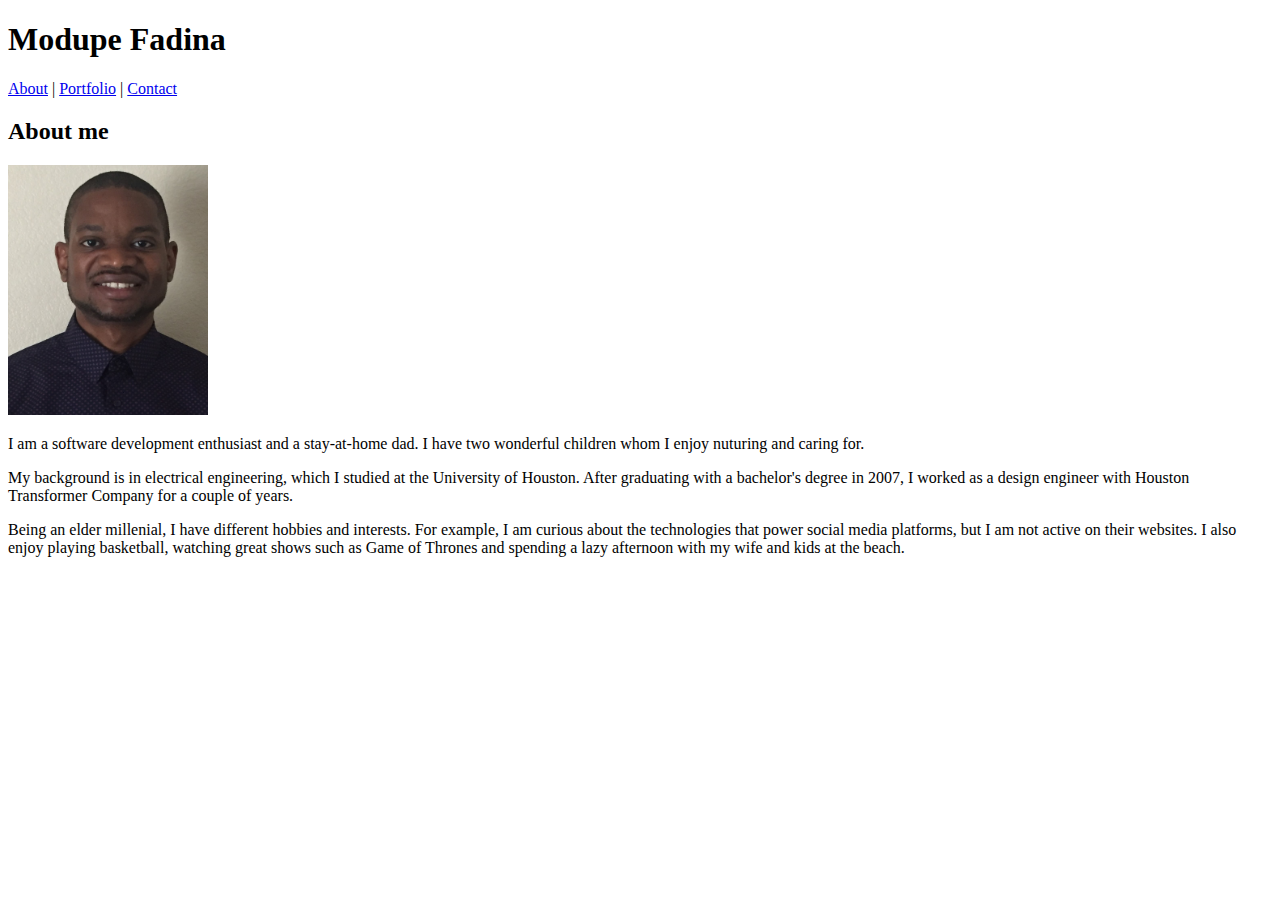
==== index.html @ 22f0e506 "adding html file(index.html) with some content about me" ====
<!DOCTYPE html>
<html lang="en-us">
    <head>
        <meta charset="UTF-8">
        <title>My Portfolio</title>
        <link rel="stylesheet" type="text/css" href="assets/css/style.css">
    </head>
    
    <body>
        
        <header>
            <h1>Modupe Fadina</h1>
        </header>
        
        <nav>
            <a href="/index.html">About</a> |
            <a href="/Portfolio.html">Portfolio</a> |
            <a href="/Contact.html">Contact</a>
        </nav>
        
        <section id="title">
            <h2>About me</h2>
        </section>
        
        <section id="profile">
            <img src="assets/images/dupe_profile3.jpg" alt="Profile image goes here" width="200" height="250">
        </section>
       
        <section id="content">
            <p>I am a software development enthusiast and a stay-at-home dad. I have two wonderful children whom I enjoy nuturing and caring for.   </p>
            <p>My background is in electrical engineering, which I studied at the University of Houston. After graduating with a bachelor's degree in 2007, I worked as a design engineer with Houston Transformer Company for a couple of years.</p>
            <p>Being an elder millenial, I have different hobbies and interests. For example, I am curious about the technologies that power social media platforms, but I am not active on their websites. I also enjoy playing basketball, watching great shows such as Game of Thrones and spending a lazy afternoon with my wife and kids at the beach.</p>
        </section>
        
        <footer class=".footer"></footer>

    </body>
</html>
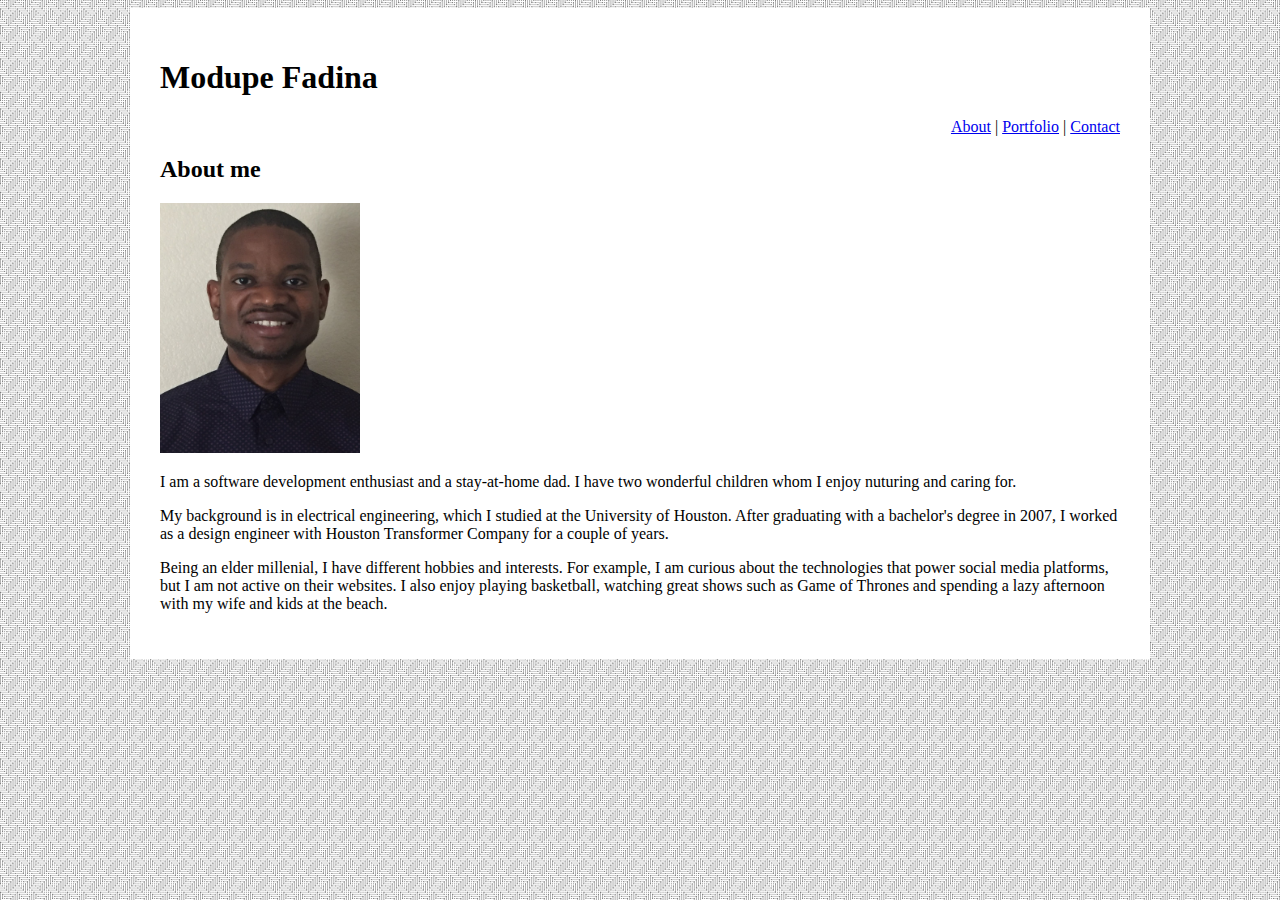
==== commit 7a5d79a9: "adding styles to css; centered main content, included background image and background colors" ====
--- a/index.html
+++ b/index.html
@@ -2,37 +2,39 @@
 <html lang="en-us">
     <head>
         <meta charset="UTF-8">
-        <title>My Portfolio</title>
+        <title>About Modupe Fadina</title>
         <link rel="stylesheet" type="text/css" href="assets/css/style.css">
     </head>
     
     <body>
         
-        <header>
-            <h1>Modupe Fadina</h1>
-        </header>
+        <div id="container">
+            <header class="top-header">
+                <h1>Modupe Fadina</h1>
+            </header>
+            <nav class="top-header">
+                <a href="/index.html">About</a> |
+                <a href="/Portfolio.html">Portfolio</a> |
+                <a href="/Contact.html">Contact</a>
+            </nav>
+            <br>
         
-        <nav>
-            <a href="/index.html">About</a> |
-            <a href="/Portfolio.html">Portfolio</a> |
-            <a href="/Contact.html">Contact</a>
-        </nav>
+            <section id="title">
+                <h2>About me</h2>
+            </section>
         
-        <section id="title">
-            <h2>About me</h2>
-        </section>
+            <section id="profile">
+                <img src="assets/images/dupe_profile3.jpg" alt="Profile image goes here" width="200" height="250">
+            </section>
+       
+            <section id="content">
+                <p>I am a software development enthusiast and a stay-at-home dad. I have two wonderful children whom I enjoy nuturing and caring for.   </p>
+                <p>My background is in electrical engineering, which I studied at the University of Houston. After graduating with a bachelor's degree in 2007, I worked as a design engineer with Houston Transformer Company for a couple of years.</p>
+                <p>Being an elder millenial, I have different hobbies and interests. For example, I am curious about the technologies that power social media platforms, but I am not active on their websites. I also enjoy playing basketball, watching great shows such as Game of Thrones and spending a lazy afternoon with my wife and kids at the beach.</p>
+            </section>
         
-        <section id="profile">
-            <img src="assets/images/dupe_profile3.jpg" alt="Profile image goes here" width="200" height="250">
-        </section>
-       
-        <section id="content">
-            <p>I am a software development enthusiast and a stay-at-home dad. I have two wonderful children whom I enjoy nuturing and caring for.   </p>
-            <p>My background is in electrical engineering, which I studied at the University of Houston. After graduating with a bachelor's degree in 2007, I worked as a design engineer with Houston Transformer Company for a couple of years.</p>
-            <p>Being an elder millenial, I have different hobbies and interests. For example, I am curious about the technologies that power social media platforms, but I am not active on their websites. I also enjoy playing basketball, watching great shows such as Game of Thrones and spending a lazy afternoon with my wife and kids at the beach.</p>
-        </section>
-        
-        <footer class=".footer"></footer>
+            <footer></footer>
+        </div>
 
     </body>
 </html>--- a/assets/css/style.css
+++ b/assets/css/style.css
@@ -0,0 +1,28 @@
+body{
+    background-image: url("../images/crossline-lines.png")
+}
+
+#container{
+   
+    
+    width: 960px;
+    margin: 0 auto;
+    padding: 30px;
+    background: #ffffff;
+    
+}
+
+/*.top-header{
+    background: #ffffff;*/
+}
+header{
+    display: inline-block;
+    background: #4aaaa5;
+    color: #ffffff;
+    padding: 20px;
+    font-family: 'Georgia', Times, "Times New Roman", serif;
+}
+
+nav{
+    float: right;
+}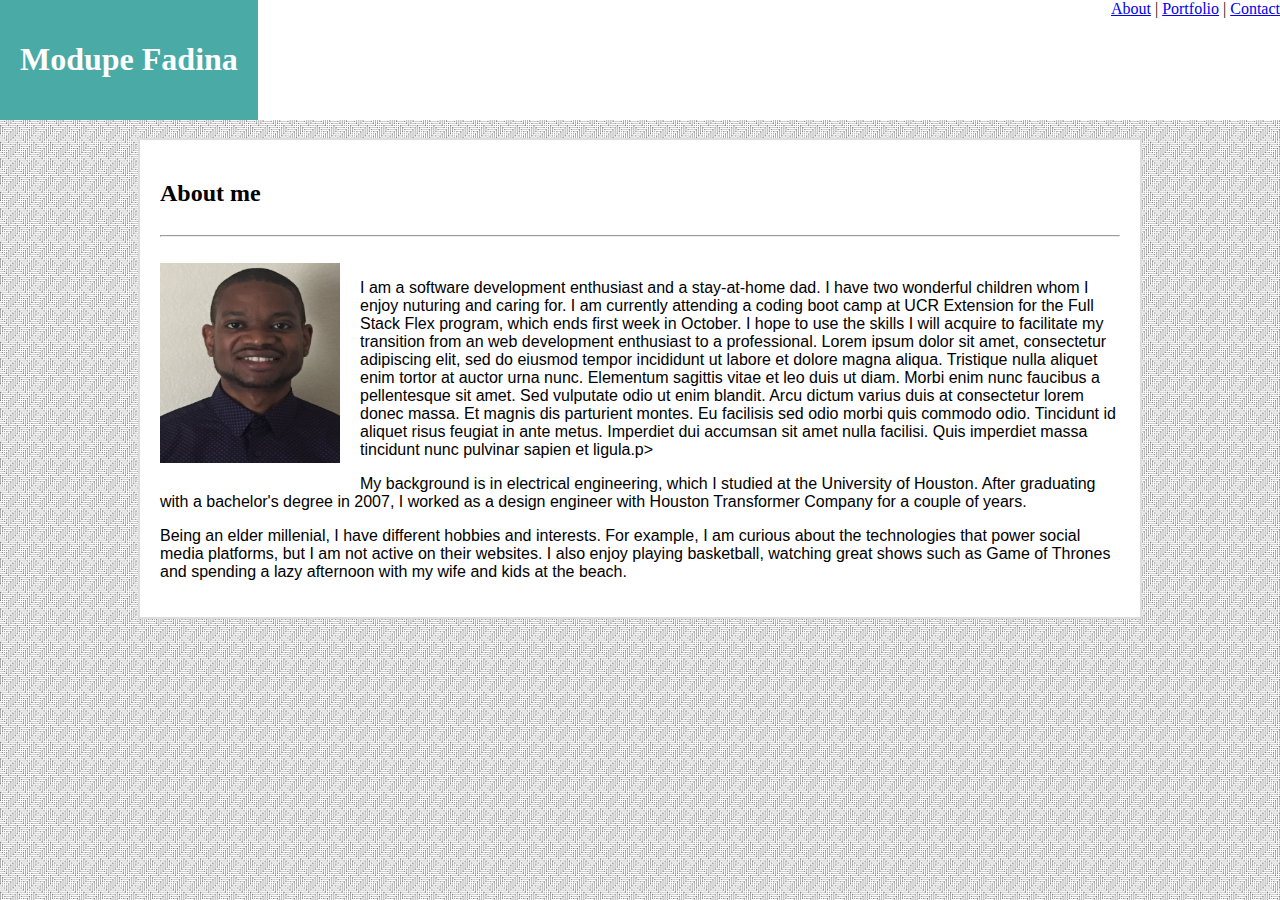
==== commit d5aee836: "adding correct header position, background color for main content, and text horizontally aligned wit" ====
--- a/index.html
+++ b/index.html
@@ -9,29 +9,43 @@
     <body>
         
         <div id="container">
-            <header class="top-header">
-                <h1>Modupe Fadina</h1>
-            </header>
-            <nav class="top-header">
-                <a href="/index.html">About</a> |
-                <a href="/Portfolio.html">Portfolio</a> |
-                <a href="/Contact.html">Contact</a>
-            </nav>
+            <div id="top-header">
+                <header>
+                    <h1>Modupe Fadina</h1>
+                </header>
+                <nav class="top-header">
+                    <a href="/index.html">About</a> |
+                    <a href="/Portfolio.html">Portfolio</a> |
+                    <a href="/Contact.html">Contact</a>
+                </nav>
+            </div>
             <br>
+            <div id="main-content">
+                <section id="title">
+                    <h2>About me</h2>
+                </section>
+            
+                <hr>
+
+                <br id="trial">
         
-            <section id="title">
-                <h2>About me</h2>
-            </section>
+                <section id="profile">
+                    <img src="assets/images/dupe_profile3.jpg" alt="Profile image goes here" width="180" height="200">
+                </section>
         
-            <section id="profile">
-                <img src="assets/images/dupe_profile3.jpg" alt="Profile image goes here" width="200" height="250">
-            </section>
        
-            <section id="content">
-                <p>I am a software development enthusiast and a stay-at-home dad. I have two wonderful children whom I enjoy nuturing and caring for.   </p>
-                <p>My background is in electrical engineering, which I studied at the University of Houston. After graduating with a bachelor's degree in 2007, I worked as a design engineer with Houston Transformer Company for a couple of years.</p>
-                <p>Being an elder millenial, I have different hobbies and interests. For example, I am curious about the technologies that power social media platforms, but I am not active on their websites. I also enjoy playing basketball, watching great shows such as Game of Thrones and spending a lazy afternoon with my wife and kids at the beach.</p>
-            </section>
+                <section id="content">
+                    <p>I am a software development enthusiast and a stay-at-home dad. I have two wonderful children whom I enjoy nuturing and caring for. 
+                    I am currently attending a coding boot camp at UCR Extension for the Full Stack Flex program, which ends first week in October. 
+                    I hope to use the skills I will acquire to facilitate my transition from an web development enthusiast to a professional.  Lorem ipsum dolor sit amet, consectetur adipiscing elit, sed do eiusmod tempor incididunt ut labore et dolore magna aliqua. Tristique nulla aliquet enim tortor at auctor urna nunc. Elementum sagittis vitae et leo duis ut diam. Morbi enim nunc faucibus a pellentesque sit amet. Sed vulputate odio ut enim blandit. Arcu dictum varius duis at consectetur lorem donec massa. Et magnis dis parturient montes. Eu facilisis sed odio morbi quis commodo odio. Tincidunt id aliquet risus feugiat in ante metus. Imperdiet dui accumsan sit amet nulla facilisi. Quis imperdiet massa tincidunt nunc pulvinar sapien et ligula.p>
+                    <p>My background is in electrical engineering, which I studied at the University of Houston. After graduating with a bachelor's degree 
+                    in 2007, I worked as a design engineer with Houston Transformer Company for a couple of years.</p>
+                    <p>Being an elder millenial, I have different hobbies and interests. For example, I am curious about the technologies that power 
+                    social media platforms, but I am not active on their websites. I also enjoy playing basketball, watching great shows such as 
+                    Game of Thrones and spending a lazy afternoon with my wife and kids at the beach.</p>
+                </section>
+           </div>
+      
         
             <footer></footer>
         </div>
--- a/assets/css/style.css
+++ b/assets/css/style.css
@@ -1,19 +1,15 @@
 body{
-    background-image: url("../images/crossline-lines.png")
+    background-image: url("../images/crossline-lines.png");
+    margin: 0;
+    padding: 0;
 }
 
-#container{
-   
-    
-    width: 960px;
-    margin: 0 auto;
-    padding: 30px;
-    background: #ffffff;
-    
-}
 
-/*.top-header{
-    background: #ffffff;*/
+
+#top-header{
+    background: #ffffff; /*this background is covering my Name!*/
+    width: 100%;
+    margin: 0;
 }
 header{
     display: inline-block;
@@ -25,4 +21,38 @@
 
 nav{
     float: right;
-}+    overflow: hidden;  /*use this style to protect the header from being overwritten. Remove this style and watch your name disappear.*/
+}
+
+#profile{
+    /*box-sizing: border-box;*/
+    display: inline;
+    margin-right: 20px;
+    margin-bottom: 20px;
+    /*width: 20%*/
+    float: left;
+}
+ 
+}
+#trial{
+    clear: both;
+}
+#title{
+    overflow: hidden;
+}
+#content{
+    /*box-sizing: border-box;*/
+    display: inline;
+    /*width: 75%;*/
+    /*margin-left: 20px; -- styled profile and content ids to fit this elements side by side.*/
+    font-family: 'Arial', 'Helvetica Neue', Helvetica, sans-serif;
+   
+}
+#main-content{
+    width: 960px;
+    margin: 0 auto;
+    border: 2px solid #dddddd;
+    background: #ffffff;
+    padding: 20px;
+}
+
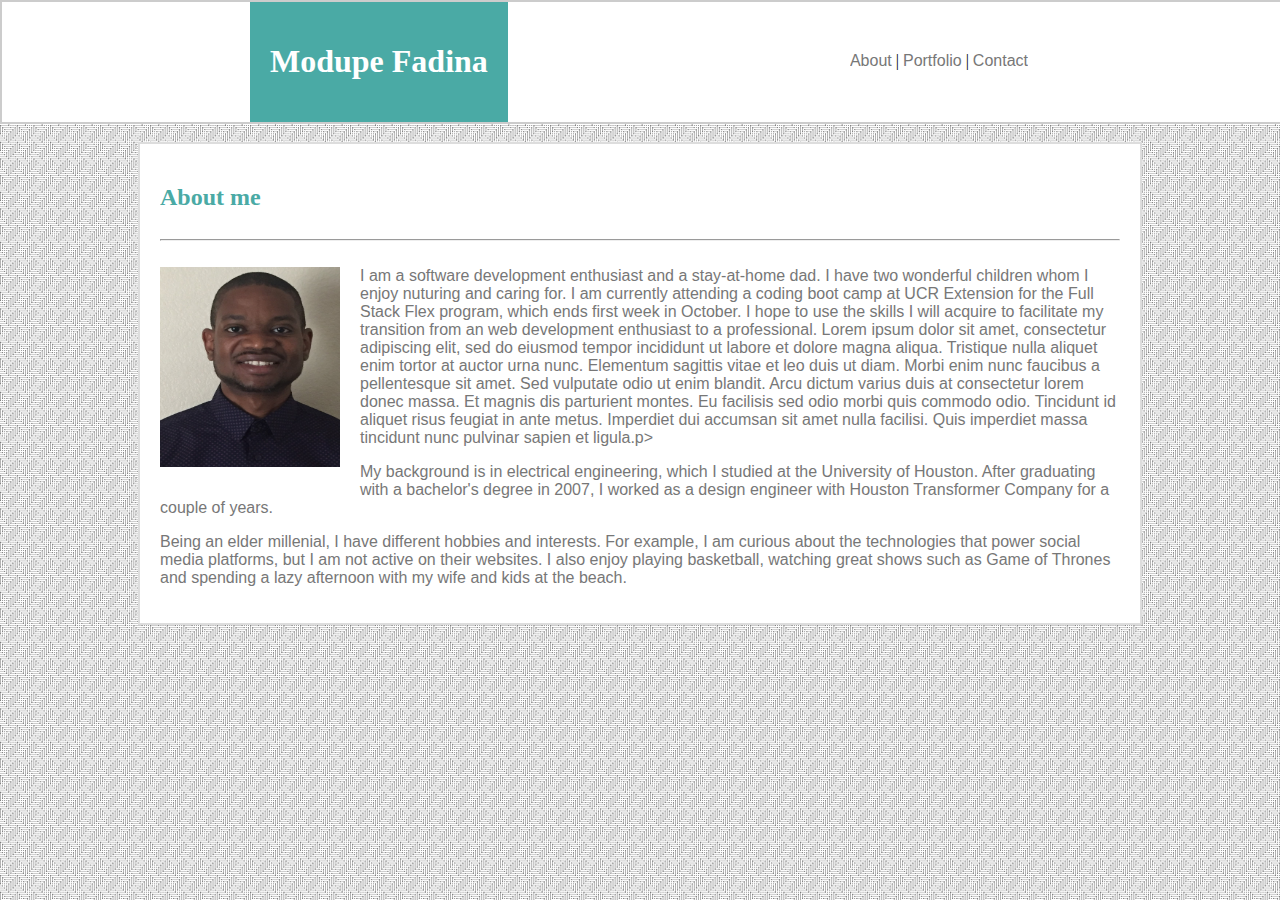
==== commit 40804e7b: "adding correct font colors and positions for header elements and main content" ====
--- a/index.html
+++ b/index.html
@@ -46,7 +46,7 @@
                 </section>
            </div>
       
-        
+            
             <footer></footer>
         </div>
 
--- a/assets/css/style.css
+++ b/assets/css/style.css
@@ -10,11 +10,13 @@
     background: #ffffff; /*this background is covering my Name!*/
     width: 100%;
     margin: 0;
+    border: 2px solid #cccccc;
 }
 header{
     display: inline-block;
     background: #4aaaa5;
     color: #ffffff;
+    margin-left: 248px;
     padding: 20px;
     font-family: 'Georgia', Times, "Times New Roman", serif;
 }
@@ -22,6 +24,9 @@
 nav{
     float: right;
     overflow: hidden;  /*use this style to protect the header from being overwritten. Remove this style and watch your name disappear.*/
+    margin-right: 254px;
+    padding-top: 50px;
+    
 }
 
 #profile{
@@ -33,19 +38,21 @@
     float: left;
 }
  
-}
+
 #trial{
     clear: both;
 }
 #title{
     overflow: hidden;
+    font-family: 'Georgia', Times, "Times New Roman", serif;
+    color: #4aaaa5;
 }
 #content{
     /*box-sizing: border-box;*/
     display: inline;
     /*width: 75%;*/
     /*margin-left: 20px; -- styled profile and content ids to fit this elements side by side.*/
-    font-family: 'Arial', 'Helvetica Neue', Helvetica, sans-serif;
+    
    
 }
 #main-content{
@@ -53,6 +60,18 @@
     margin: 0 auto;
     border: 2px solid #dddddd;
     background: #ffffff;
+    color: #777777;
+    font-family: 'Arial', 'Helvetica Neue', Helvetica, sans-serif;
     padding: 20px;
 }
 
+p{
+    margin-top: 0 /*browser related clean up*/
+}
+
+a{
+    text-decoration: none;
+    color: #777777;
+    font-family: 'Arial', 'Helvetica Neue', Helvetica, sans-serif;
+}
+
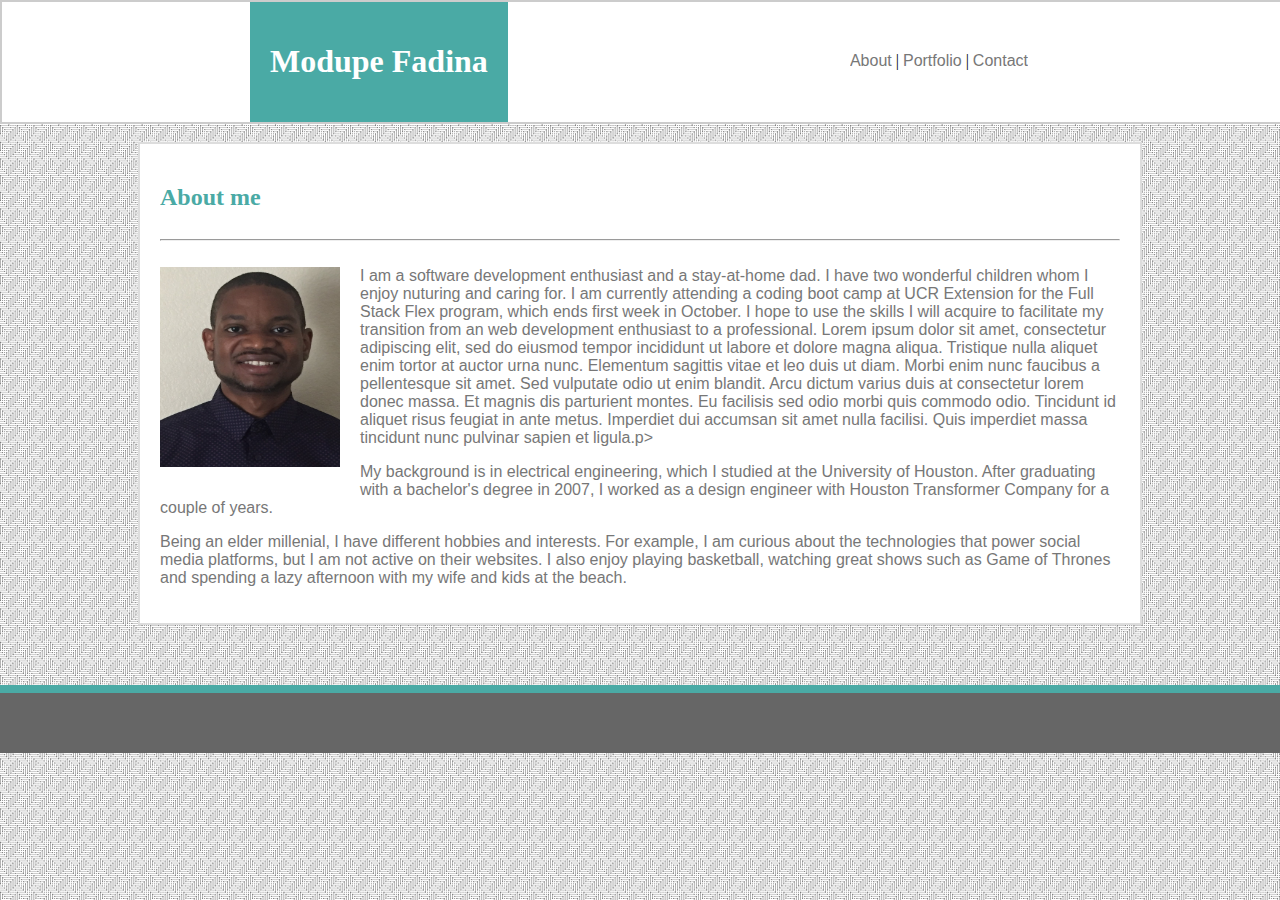
==== commit 39f99f8e: "adding footers that stick to the bottom of the webpages" ====
--- a/index.html
+++ b/index.html
@@ -45,9 +45,13 @@
                     Game of Thrones and spending a lazy afternoon with my wife and kids at the beach.</p>
                 </section>
            </div>
+
+           <div id=clearStuff></div>
       
-            
-            <footer></footer>
+            <div id="bottom">
+                <footer></footer>
+            </div>
+        
         </div>
 
     </body>
--- a/assets/css/style.css
+++ b/assets/css/style.css
@@ -75,3 +75,16 @@
     font-family: 'Arial', 'Helvetica Neue', Helvetica, sans-serif;
 }
 
+#clearStuff{
+    clear:both;
+}
+
+#bottom{
+    width: 100%;
+    height: 60px;
+    margin-bottom: 0;
+    margin-top: 60px;
+    background: #666666;
+    border-top: 8px solid #4aaaa5;
+}
+
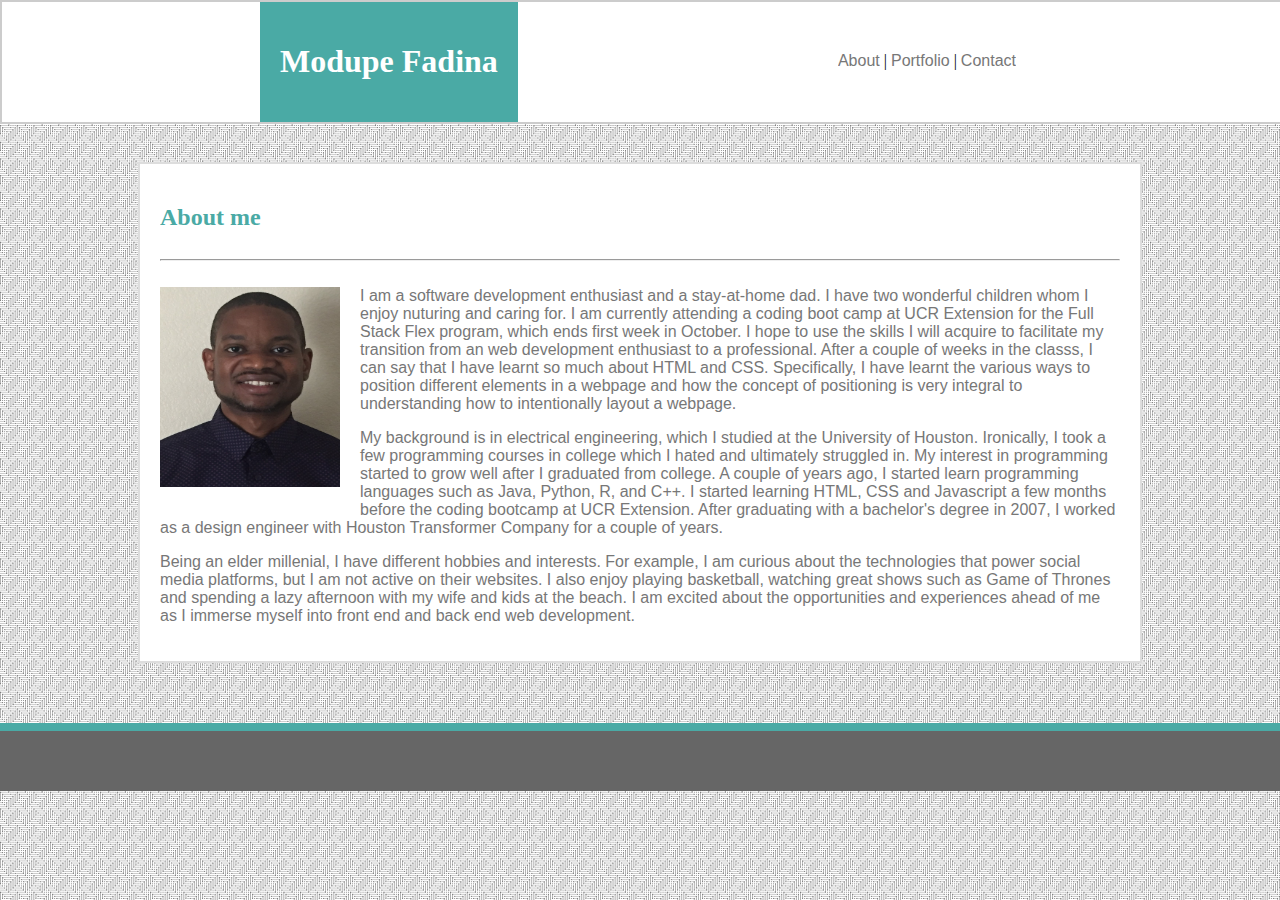
==== commit 2a808a53: "adding portfolio and contact html files; used positioning to place images and elements in the correc" ====
--- a/index.html
+++ b/index.html
@@ -13,7 +13,7 @@
                 <header>
                     <h1>Modupe Fadina</h1>
                 </header>
-                <nav class="top-header">
+                <nav>
                     <a href="/index.html">About</a> |
                     <a href="/Portfolio.html">Portfolio</a> |
                     <a href="/Contact.html">Contact</a>
@@ -37,12 +37,17 @@
                 <section id="content">
                     <p>I am a software development enthusiast and a stay-at-home dad. I have two wonderful children whom I enjoy nuturing and caring for. 
                     I am currently attending a coding boot camp at UCR Extension for the Full Stack Flex program, which ends first week in October. 
-                    I hope to use the skills I will acquire to facilitate my transition from an web development enthusiast to a professional.  Lorem ipsum dolor sit amet, consectetur adipiscing elit, sed do eiusmod tempor incididunt ut labore et dolore magna aliqua. Tristique nulla aliquet enim tortor at auctor urna nunc. Elementum sagittis vitae et leo duis ut diam. Morbi enim nunc faucibus a pellentesque sit amet. Sed vulputate odio ut enim blandit. Arcu dictum varius duis at consectetur lorem donec massa. Et magnis dis parturient montes. Eu facilisis sed odio morbi quis commodo odio. Tincidunt id aliquet risus feugiat in ante metus. Imperdiet dui accumsan sit amet nulla facilisi. Quis imperdiet massa tincidunt nunc pulvinar sapien et ligula.p>
-                    <p>My background is in electrical engineering, which I studied at the University of Houston. After graduating with a bachelor's degree 
-                    in 2007, I worked as a design engineer with Houston Transformer Company for a couple of years.</p>
+                    I hope to use the skills I will acquire to facilitate my transition from an web development enthusiast to a professional. After a couple of weeks
+                    in the classs, I can say that I have learnt so much about HTML and CSS. Specifically, I have learnt the various ways to position different elements in
+                    a webpage and how the concept of positioning is very integral to understanding how to intentionally layout a webpage. </p>
+                    <p>My background is in electrical engineering, which I studied at the University of Houston. Ironically, I took a few programming courses in college
+                    which I hated and ultimately struggled in. My interest in programming started to grow well after I graduated from college. A couple of years ago, I 
+                    started learn programming languages such as Java, Python, R, and C++. I started learning HTML, CSS and Javascript a few months before the coding bootcamp
+                    at UCR Extension. After graduating with a bachelor's degree in 2007, I worked as a design engineer with Houston Transformer Company for a couple of years.</p>
                     <p>Being an elder millenial, I have different hobbies and interests. For example, I am curious about the technologies that power 
                     social media platforms, but I am not active on their websites. I also enjoy playing basketball, watching great shows such as 
-                    Game of Thrones and spending a lazy afternoon with my wife and kids at the beach.</p>
+                    Game of Thrones and spending a lazy afternoon with my wife and kids at the beach. I am excited about the opportunities and experiences ahead of me as I 
+                    immerse myself into front end and back end web development.</p>
                 </section>
            </div>
 
--- a/assets/css/style.css
+++ b/assets/css/style.css
@@ -10,13 +10,14 @@
     background: #ffffff; /*this background is covering my Name!*/
     width: 100%;
     margin: 0;
+    margin-bottom: 20px;
     border: 2px solid #cccccc;
 }
 header{
     display: inline-block;
     background: #4aaaa5;
     color: #ffffff;
-    margin-left: 248px;
+    margin-left: 258px;
     padding: 20px;
     font-family: 'Georgia', Times, "Times New Roman", serif;
 }
@@ -24,7 +25,7 @@
 nav{
     float: right;
     overflow: hidden;  /*use this style to protect the header from being overwritten. Remove this style and watch your name disappear.*/
-    margin-right: 254px;
+    margin-right: 266px;
     padding-top: 50px;
     
 }
@@ -88,3 +89,109 @@
     border-top: 8px solid #4aaaa5;
 }
 
+h2{
+
+}
+
+
+#form-name, #form-email{
+    width: 100%;
+    height: 30%;
+}
+#form-message{
+    width: 100%;
+    height: 250px;
+}
+#form-submit{
+    width: 70px;
+    height: 35px;
+    background: #4aaaa5;
+    color: #ffffff;
+    font-family: 'Arial', 'Helvetica Neue', Helvetica, sans-serif;
+}
+#folio_1, #folio_2, #folio_3{
+    display: inline-block;
+    width: 33%;
+   
+}
+
+#folio_one{
+    width:180px;
+    height: 30px;
+    padding: 10px;
+    font-family: 'Georgia', Times, "Times New Roman", serif;
+    background: #4aaaa5;
+    color: #ffffff;
+    position: relative;
+    bottom: 60px;
+}
+
+#folio_two{
+    width:180px;
+    height: 30px;
+    padding: 10px;
+    font-family: 'Georgia', Times, "Times New Roman", serif;
+    background: #4aaaa5;
+    color: #ffffff;
+    position: relative;
+    bottom: 60px;
+}
+
+#folio_2{
+    position: absolute;
+    top: 250px;
+}
+
+#folio_three{
+    width:180px;
+    height: 30px;
+    padding: 10px;
+    font-family: 'Georgia', Times, "Times New Roman", serif;
+    background: #4aaaa5;
+    color: #ffffff;
+    position: relative;
+    bottom: 60px;
+}
+
+#folio_3{
+    position: absolute;
+    top: 250px;
+    right: 100px;
+}
+
+#folio_four{
+    width:180px;
+    height: 30px;
+    padding: 10px;
+    font-family: 'Georgia', Times, "Times New Roman", serif;
+    background: #4aaaa5;
+    color: #ffffff;
+    position: relative;
+    bottom: 60px;
+}
+
+#folio_4{
+    position: relative;
+    /*bottom: 0;
+    top: 0;
+    right: 0;
+    left: 0;*/
+   
+}
+
+#folio_five{
+    width:180px;
+    height: 30px;
+    padding: 10px;
+    font-family: 'Georgia', Times, "Times New Roman", serif;
+    background: #4aaaa5;
+    color: #ffffff;
+    position: relative;
+    bottom: 60px;
+}
+
+#folio_5{
+    position: relative;
+    left: 315px;
+    bottom: 200px;
+}
